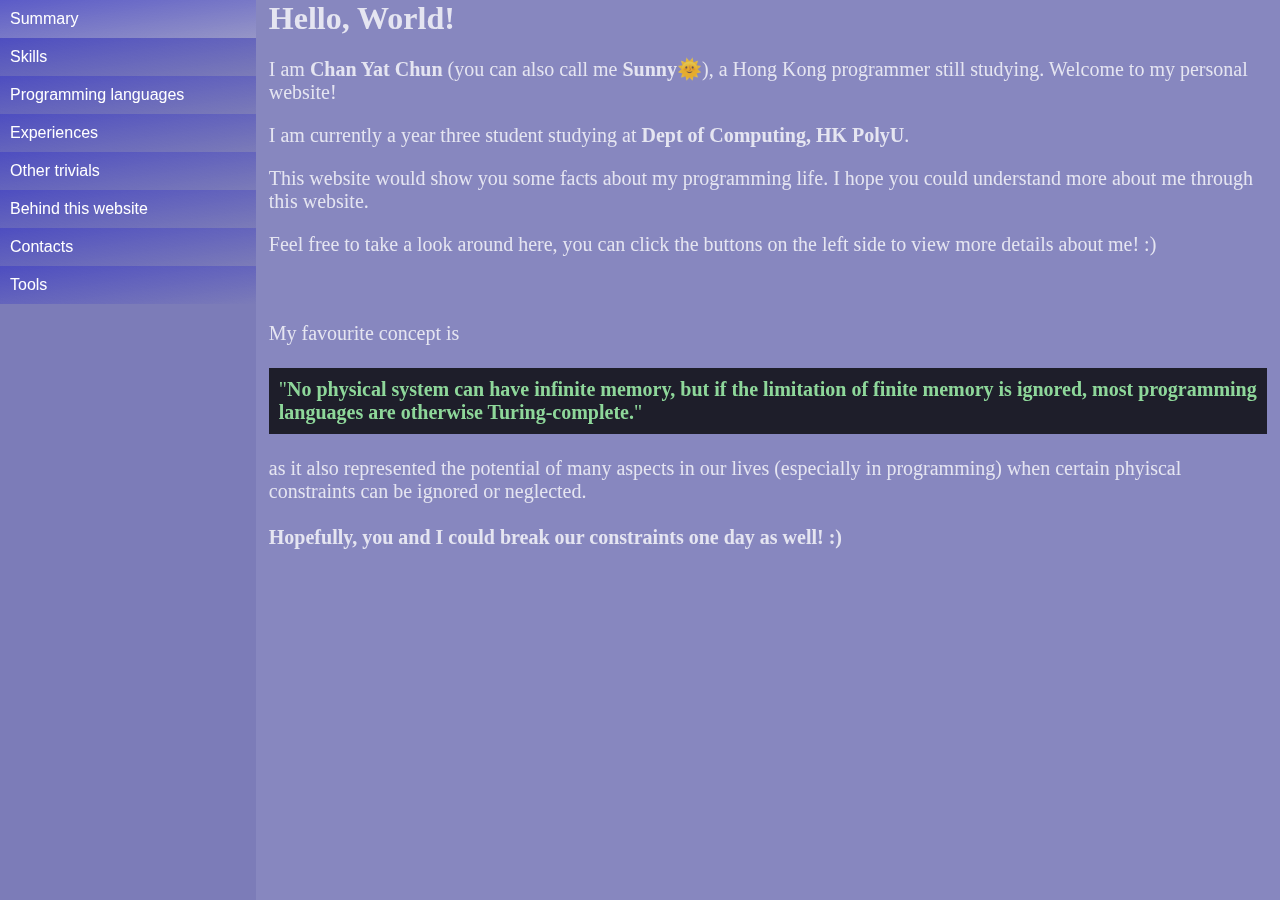
==== index.html @ 5724d970 "Initial commit" ====
﻿<!DOCTYPE html>
<!--Created by Chan Yat Chun, please give credits when using-->
<html lang="en" xmlns="http://www.w3.org/1999/xhtml">
<head>
    <link rel="icon" type="image/x-icon" href="favicon.ico">
    <meta property="og:title" content="Sunny's website" />
    <meta property="og:type" content="website" />
    <meta name="keywords" content="Sunny, personal, personal website, profilio, C#, Java, programmer, student, Hong Kong, HK">
    <meta name="og:description" content="I am Chan Yat Chun (you can also call me Sunny), a Hong Kong programmer still studying. Welcome to my personal website!">
    <meta name="og:description" content="I am Chan Yat Chun (you can also call me Sunny), a Hong Kong programmer still studying. Welcome to my personal website!">
    <meta name="author" content="Chan Yat Chun" />
    <link rel="stylesheet" href="main.css">
    <link rel="stylesheet" href="text.css">
    <meta charset="utf-8" />
    <title>Sunny's summary</title>
    <script src="jquery-3.7.1.min.js"></script>
    <script src="main.js"></script>
</head>

<body>
    <div class="container">
        <div class="menu">
            <button id="summary-btn">Summary</button>
            <button id="skills-btn">Skills</button>
            <button id="languages-btn">Programming languages</button>
            <button id="experiences-btn">Experiences</button>
            <button id="other-btn">Other trivials</button>
            <button id="this-btn">Behind this website</button>
            <button id="contacts-btn">Contacts</button>
            <button id="tools-btn">Tools</button>
        </div>
        <div class="main-content" id="main-content">
            <div class="marquee large-bold-text-outline">Hello, World!</div>
            <p>I am <b>Chan Yat Chun</b> (you can also call me <b>Sunny</b>🌞), a Hong Kong programmer still studying. Welcome to my personal website!</p>
            <p>I am currently a year three student studying at <b>Dept of Computing, HK PolyU</b>.</p>
            <p>This website would show you some facts about my programming life. I hope you could understand more about me through this website.</p>
            <p>Feel free to take a look around here, you can click the buttons on the left side to view more details about me! :)</p>
            <br />
            <br />
            My favourite concept is
            <br />
            <br />
            <div class="black-bg-green-text">
                "<b>No physical system can have infinite memory, but if the limitation of finite memory is ignored, most programming languages are otherwise Turing-complete.</b>"
            </div>
            <br />
            as it also represented the potential of many aspects in our lives (especially in programming) when certain phyiscal constraints can be ignored or neglected.
            <br />
            <br />
            <b>Hopefully, you and I could break our constraints one day as well! :)</b>
        </div>
    </div>
</body>
</html>
---- main.css ----
﻿/*Created by Chan Yat Chun, please give credits when using*/

body {
    background-color: rgba(16,16,128, 0.5);
}

.container {
    display: flex;
    align-items: flex-start;
}

.menu {
    flex-grow: 1;
    position: fixed;
    left: 0;
    top: 0;
    height: 100%;
    width: 20%;
    background-color: rgba(32,32, 128, 0.1);
}

    .menu button {
        display: block;
        width: 100%;
        padding: 10px;
        border: none;
        background-color: transparent;
        color: white;
        font-size: 16px;
        text-align: left;
        background-image: linear-gradient(to bottom right, rgba(32, 32, 200, 0.5), rgba(32, 32, 128, 0));
    }

        .menu button:hover {
            background-color: rgba(255, 255, 255, 0.2);
        }
        .menu button:active {
            background-color: rgba(255, 255, 255, 0.3);
        }

.main-content {
    flex-grow: 1;
    position: fixed;
    left: 21%;
    top: 0;
    color: white;
    font-size: 20px;
    overflow-y: auto;
    overflow-x: clip;
    height: 100%;
    width: 78%;
}

hr {
    color: white;
    background-color: lightgray;
}

a {
    color: inherit;
    background-color: inherit;
    text-decoration: inherit;
}
a:link, a:visited, a:hover {
    color: inherit;
    background-color: inherit;
    text-decoration: inherit;
}
---- text.css ----
﻿/*Created by Chan Yat Chun, please give credits when using*/

/*The replica of the good old <marquee>*/
.marquee {
    width: 100%;
    overflow: hidden;
    white-space: nowrap;
    animation: marquee 10s linear infinite;
}

@keyframes marquee {
    0% {
        transform: translateX(-20%);
    }

    100% {
        transform: translateX(100%);
    }
}

.large-bold-text-outline {
    font-size: 32px;
    font-weight: bold;
}

.large-bold-text {
    font-size: 32px;
    font-weight: bold;
    display: inline;
}
.black-bg-green-text{
    background-color: black;
    color: lightgreen;
    padding: 10px;
}

.tiny-gray-text {
    font-size: 6px;
    color: gray;
}
.underline-text {
    font-style: italic;
    text-decoration: underline;
    display: inline;
}
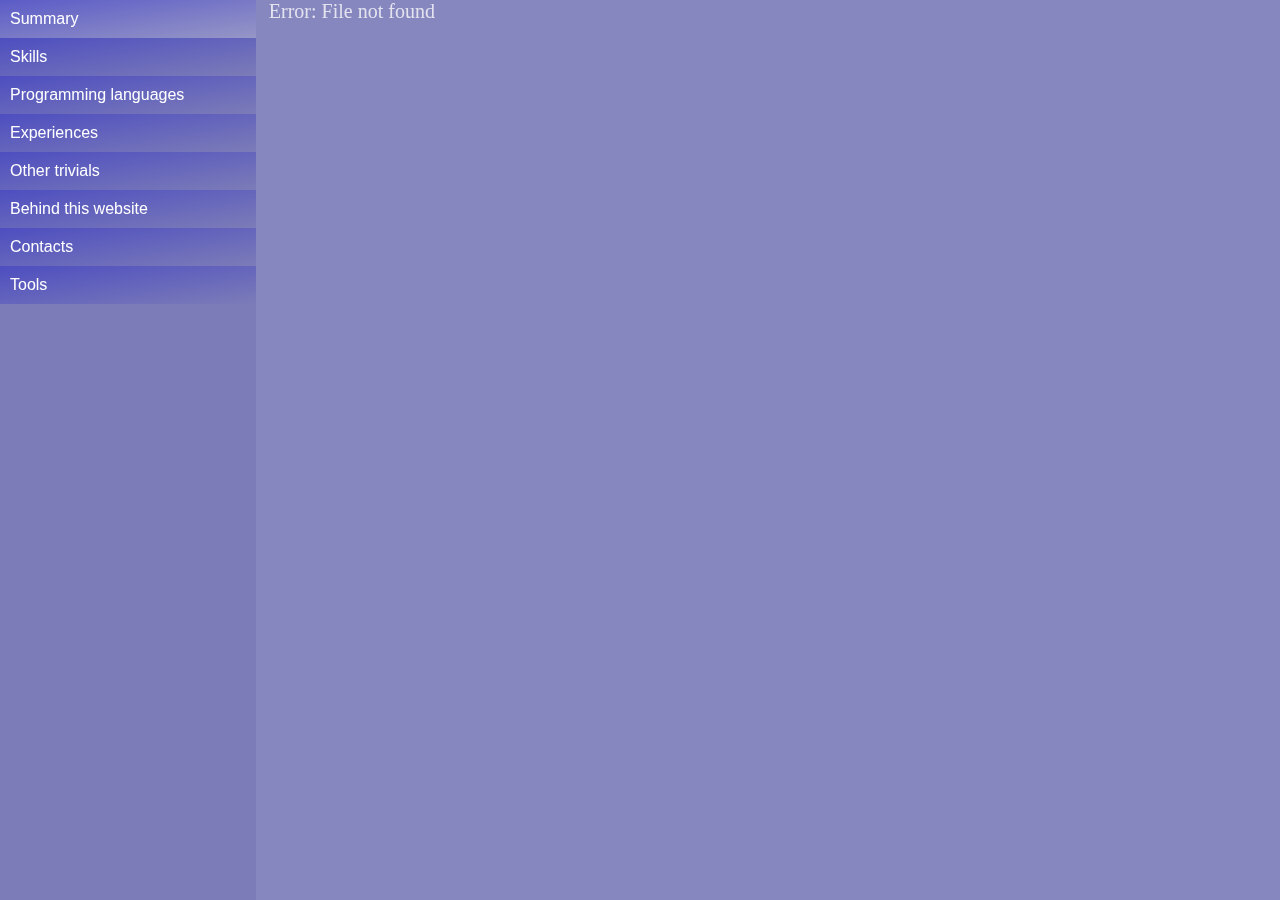
==== commit 9b6ab74b: "refactoring" ====
--- a/index.html
+++ b/index.html
@@ -2,19 +2,19 @@
 <!--Created by Chan Yat Chun, please give credits when using-->
 <html lang="en" xmlns="http://www.w3.org/1999/xhtml">
 <head>
-    <link rel="icon" type="image/x-icon" href="favicon.ico">
+    <link rel="icon" type="image/x-icon" href="/favicon.ico">
     <meta property="og:title" content="Sunny's website" />
     <meta property="og:type" content="website" />
     <meta name="keywords" content="Sunny, personal, personal website, profilio, C#, Java, programmer, student, Hong Kong, HK">
     <meta name="og:description" content="I am Chan Yat Chun (you can also call me Sunny), a Hong Kong programmer still studying. Welcome to my personal website!">
     <meta name="og:description" content="I am Chan Yat Chun (you can also call me Sunny), a Hong Kong programmer still studying. Welcome to my personal website!">
     <meta name="author" content="Chan Yat Chun" />
-    <link rel="stylesheet" href="main.css">
-    <link rel="stylesheet" href="text.css">
+    <link rel="stylesheet" href="/main.css">
+    <link rel="stylesheet" href="/text.css">
     <meta charset="utf-8" />
     <title>Sunny's summary</title>
-    <script src="jquery-3.7.1.min.js"></script>
-    <script src="main.js"></script>
+    <script src="/jquery-3.7.1.min.js"></script>
+    <script src="/main.js"></script>
 </head>
 
 <body>
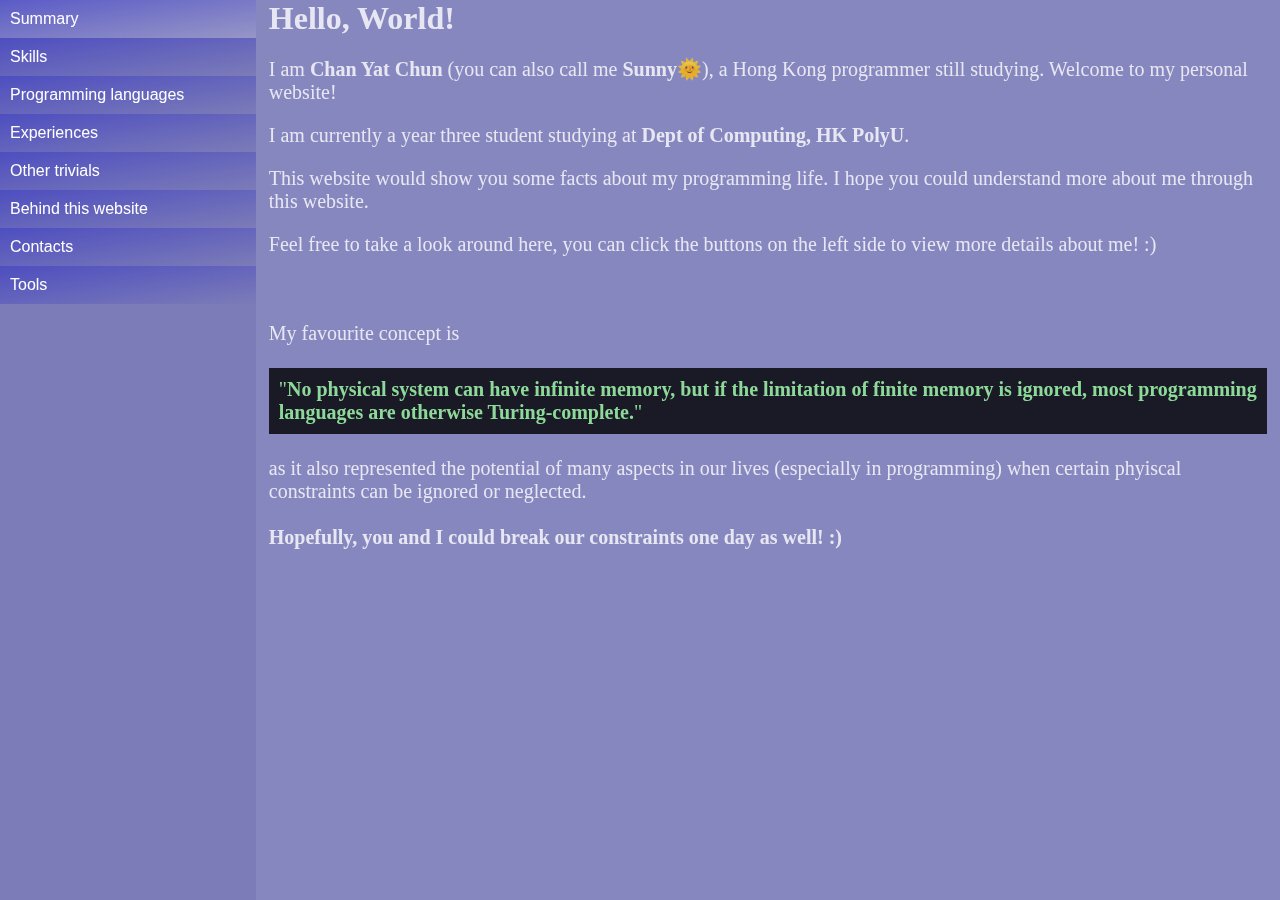
==== commit 7e0796a4: "Revert "refactoring"" ====
--- a/index.html
+++ b/index.html
@@ -2,19 +2,19 @@
 <!--Created by Chan Yat Chun, please give credits when using-->
 <html lang="en" xmlns="http://www.w3.org/1999/xhtml">
 <head>
-    <link rel="icon" type="image/x-icon" href="/favicon.ico">
+    <link rel="icon" type="image/x-icon" href="favicon.ico">
     <meta property="og:title" content="Sunny's website" />
     <meta property="og:type" content="website" />
     <meta name="keywords" content="Sunny, personal, personal website, profilio, C#, Java, programmer, student, Hong Kong, HK">
     <meta name="og:description" content="I am Chan Yat Chun (you can also call me Sunny), a Hong Kong programmer still studying. Welcome to my personal website!">
     <meta name="og:description" content="I am Chan Yat Chun (you can also call me Sunny), a Hong Kong programmer still studying. Welcome to my personal website!">
     <meta name="author" content="Chan Yat Chun" />
-    <link rel="stylesheet" href="/main.css">
-    <link rel="stylesheet" href="/text.css">
+    <link rel="stylesheet" href="main.css">
+    <link rel="stylesheet" href="text.css">
     <meta charset="utf-8" />
     <title>Sunny's summary</title>
-    <script src="/jquery-3.7.1.min.js"></script>
-    <script src="/main.js"></script>
+    <script src="jquery-3.7.1.min.js"></script>
+    <script src="main.js"></script>
 </head>
 
 <body>
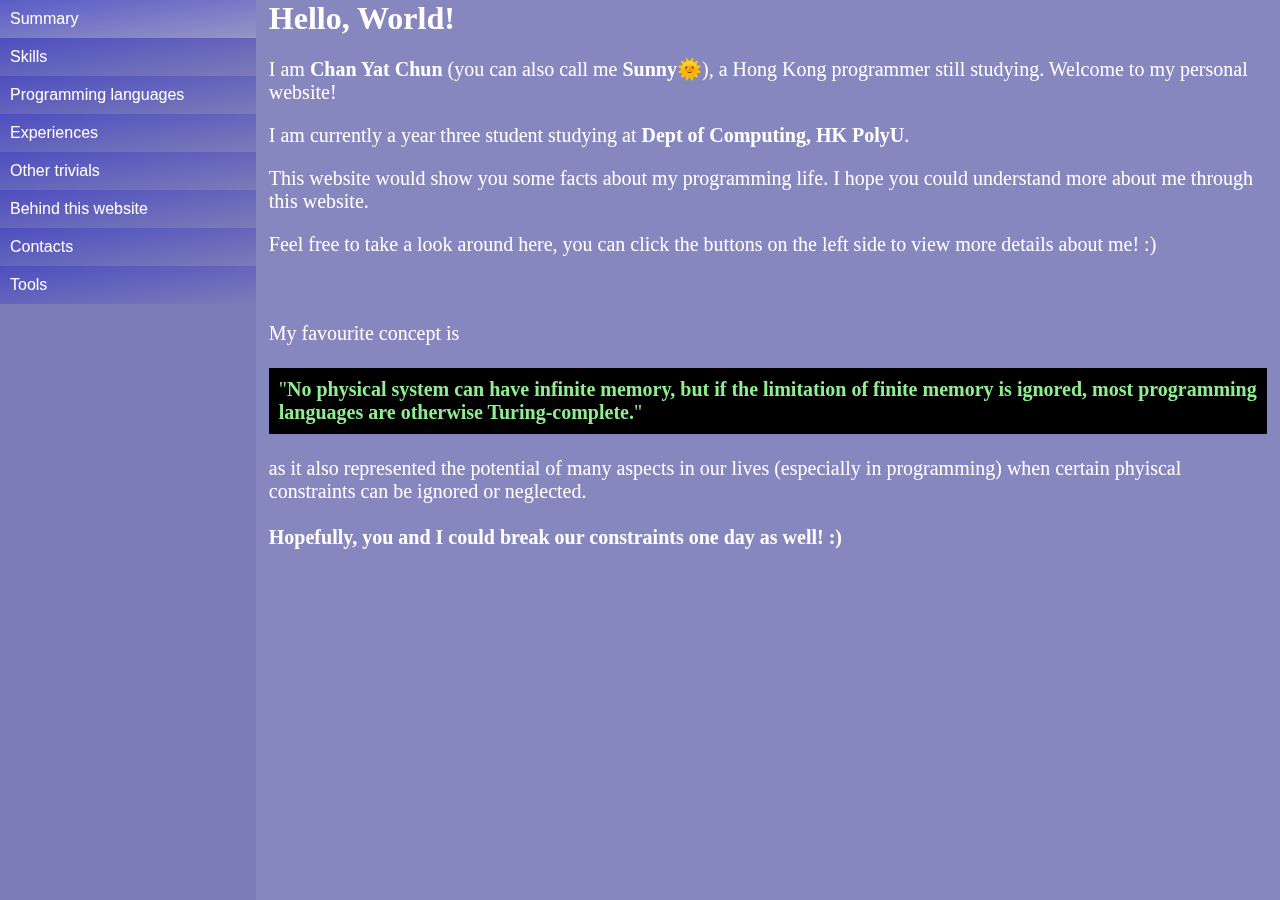
==== commit 07a68d3e: "refactoring" ====
--- a/index.html
+++ b/index.html
@@ -2,19 +2,18 @@
 <!--Created by Chan Yat Chun, please give credits when using-->
 <html lang="en" xmlns="http://www.w3.org/1999/xhtml">
 <head>
-    <link rel="icon" type="image/x-icon" href="favicon.ico">
+    <link rel="icon" type="image/x-icon" href="/favicon.ico">
     <meta property="og:title" content="Sunny's website" />
     <meta property="og:type" content="website" />
     <meta name="keywords" content="Sunny, personal, personal website, profilio, C#, Java, programmer, student, Hong Kong, HK">
     <meta name="og:description" content="I am Chan Yat Chun (you can also call me Sunny), a Hong Kong programmer still studying. Welcome to my personal website!">
-    <meta name="og:description" content="I am Chan Yat Chun (you can also call me Sunny), a Hong Kong programmer still studying. Welcome to my personal website!">
     <meta name="author" content="Chan Yat Chun" />
-    <link rel="stylesheet" href="main.css">
-    <link rel="stylesheet" href="text.css">
+    <link rel="stylesheet" href="/main.css">
+    <link rel="stylesheet" href="/text.css">
     <meta charset="utf-8" />
     <title>Sunny's summary</title>
-    <script src="jquery-3.7.1.min.js"></script>
-    <script src="main.js"></script>
+    <script src="/jquery-3.7.1.min.js"></script>
+    <script src="/main.js"></script>
 </head>
 
 <body>
